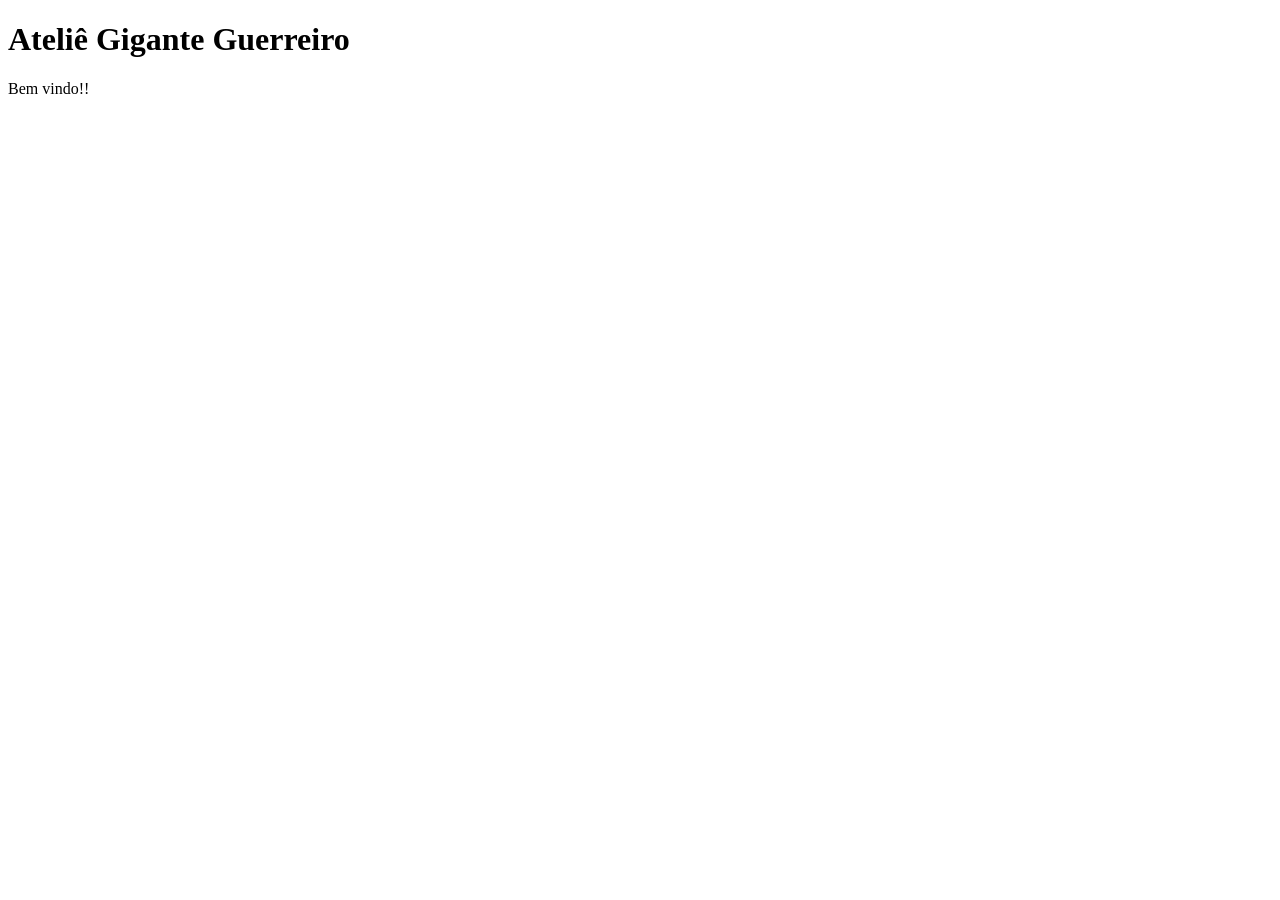
==== index.html @ 25eaa31f "Create index.html" ====
<!DOCTYPE html>
<html lang="pt-br">
<head>
    <meta charset="UTF-8">
    <title>Ateliê Gigante Guerreiro</title>
</head>
<body>
    <h1>Ateliê Gigante Guerreiro</h1>
    <p>Bem vindo!!</p>
</body>
</html>
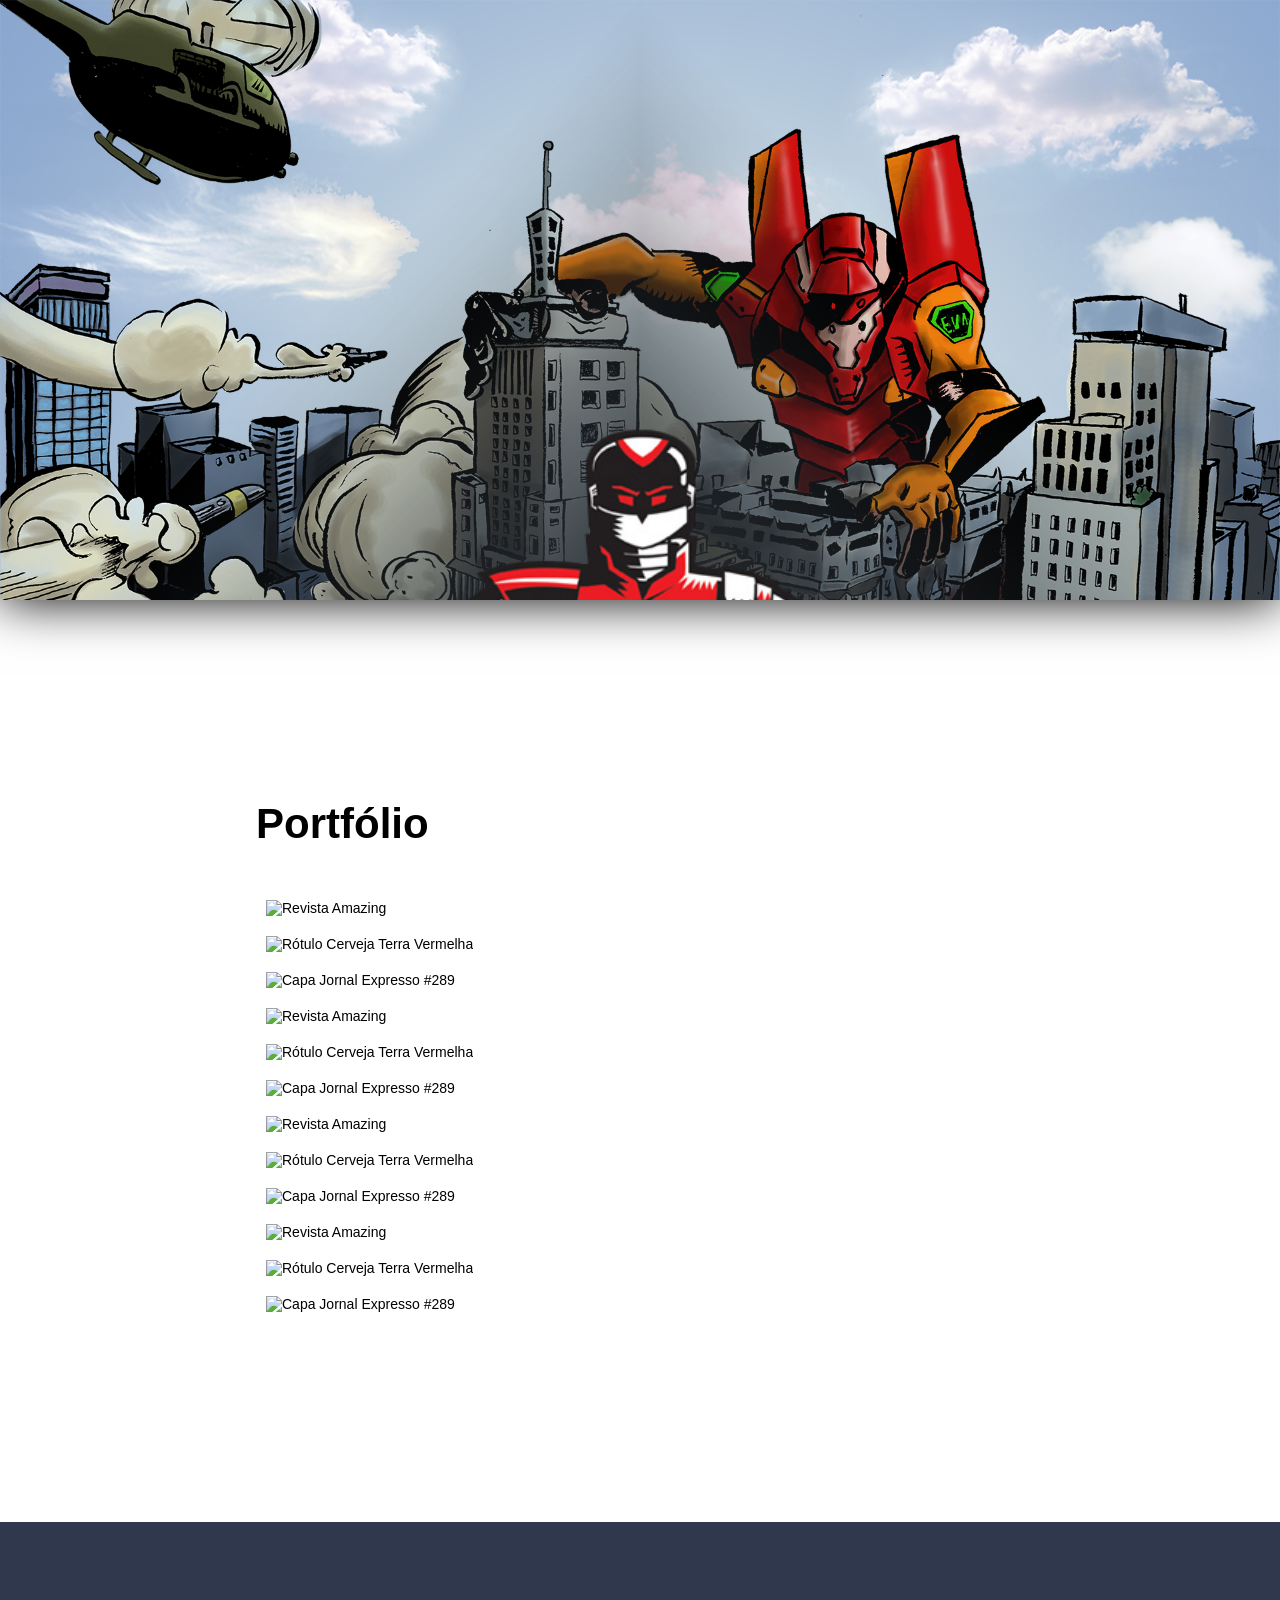
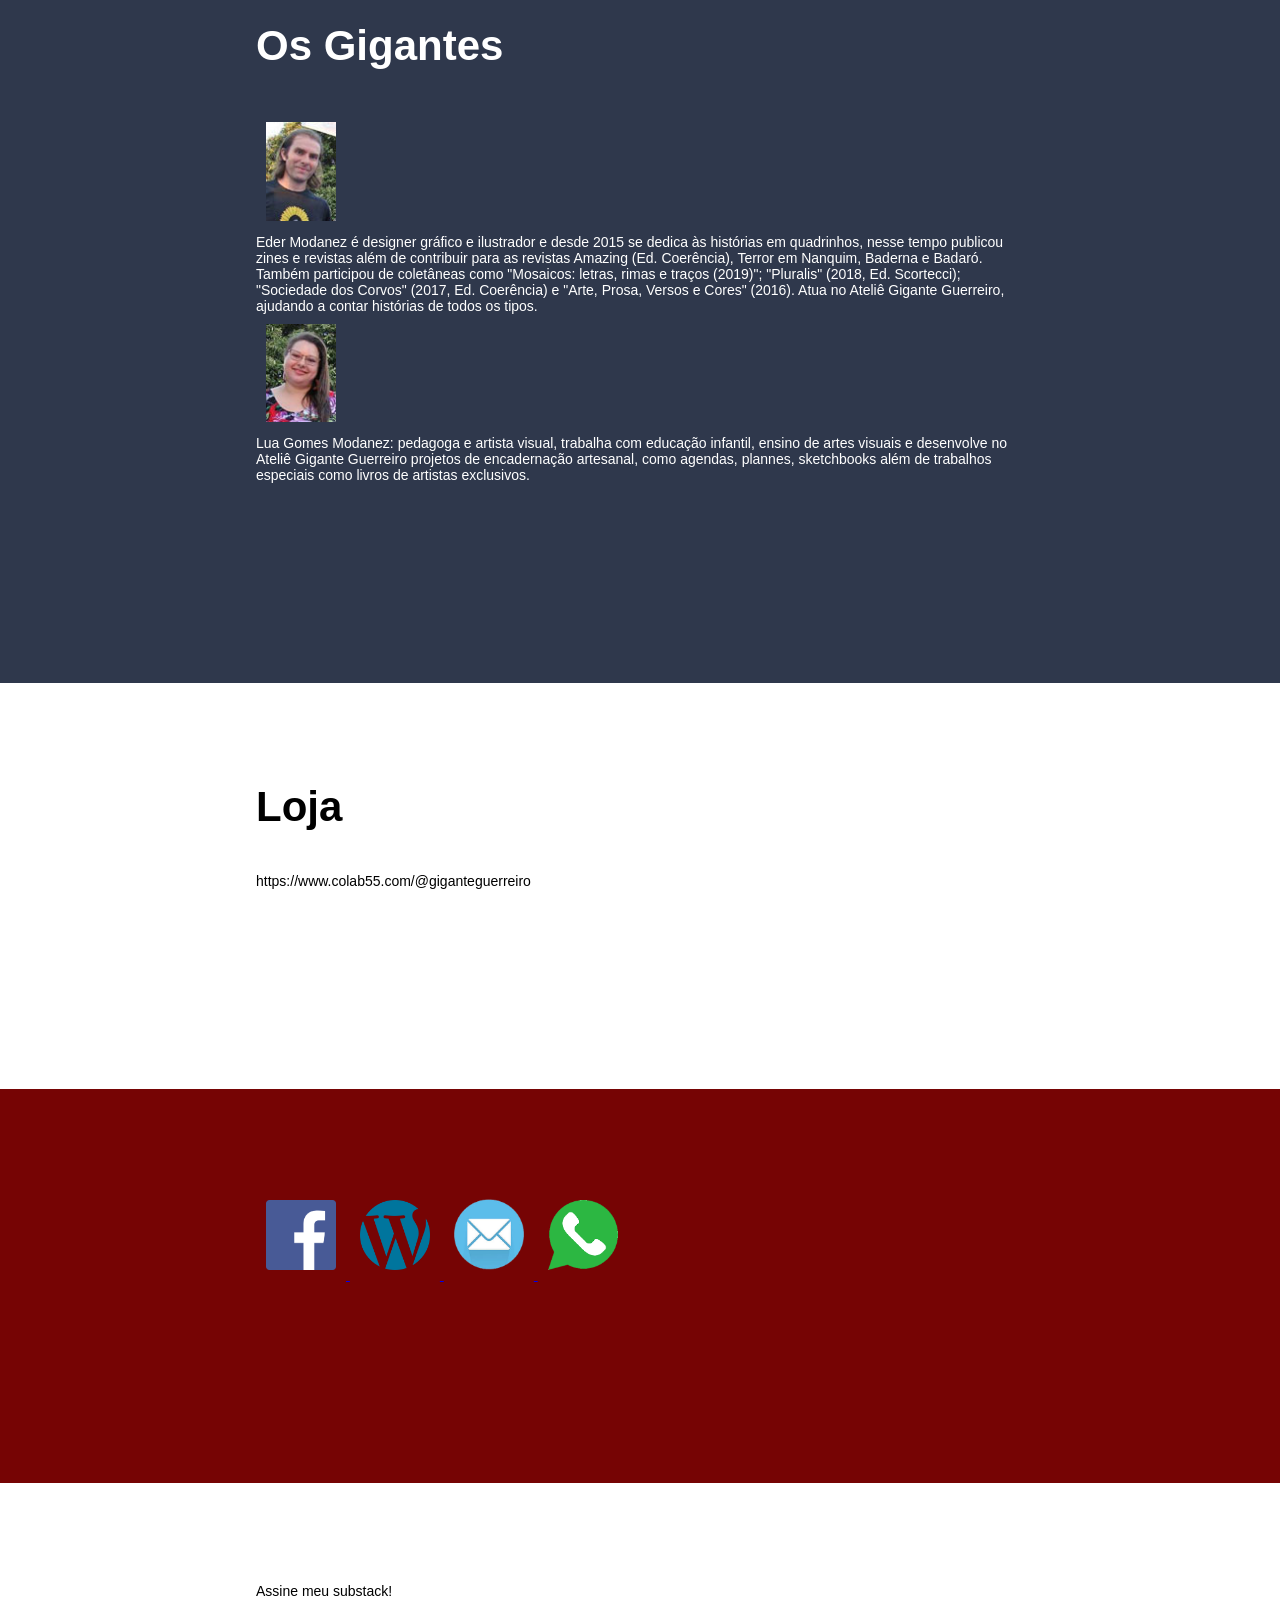
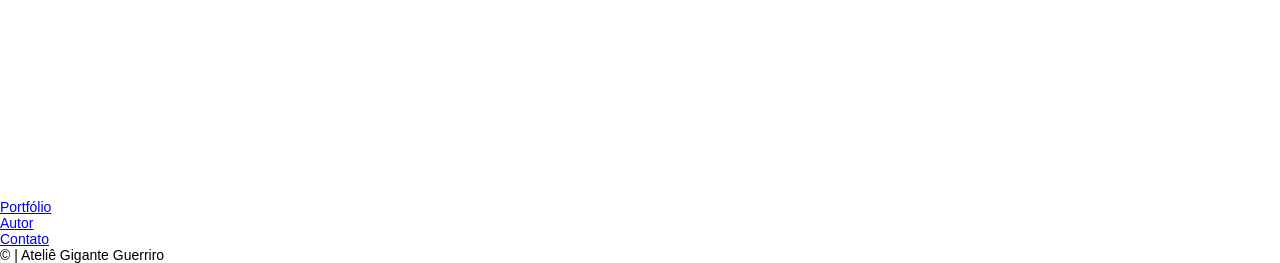
==== commit f0ada0ef: "Add files via upload" ====
--- a/index.html
+++ b/index.html
@@ -1,11 +1,152 @@
-<!DOCTYPE html>
-<html lang="pt-br">
-<head>
-    <meta charset="UTF-8">
-    <title>Ateliê Gigante Guerreiro</title>
-</head>
-<body>
-    <h1>Ateliê Gigante Guerreiro</h1>
-    <p>Bem vindo!!</p>
-</body>
-</html>
+<!DOCTYPE html>
+<html lang="pt-br">
+<head>
+	<meta charset="utf-8"/>
+    <meta name="author" content="Dener Modanez">
+    <meta name="description" content="Atelie Gigante Guerriro">
+	<meta name="keywords" content="eder, modanez, arte, atelie, quadrinhos, artista">
+    <meta name="robots" content="index, follow">
+	<meta name="viewport" content="width=device-width, initial-scale=1">
+    <title>Ateli&ecirc; Gigante Guerreiro</title>
+	<link rel="icon" type="image/jpg" href="imgs/favicon.jpg" />
+	<link href="css/estilo.css" rel="stylesheet" type="text/css" />
+    <script src="js/jquery-3.6.0.min.js" type="text/javascript"></script>
+</head>
+
+
+
+
+<div class="site">
+	<header>
+		<div class="topo">
+			<a href="Principal" title="Ir para a p&aacute;gina inicial">
+				<!--<img class="logo" src="gg.png" alt="Gigante Guerreiro" />-->
+			</a>
+		</div>
+	</header>
+
+	<main>
+		<div class="parallax-container">
+			<div class="layer" data-speed="0"> <!-- Primeira Camada -->
+				<img src="imgs/camada1.png" alt="Camada 1">
+			</div>
+			<div class="layer" data-speed="4"> <!-- Segunda Camada -->
+				<img src="imgs/camada2.png" alt="Camada 2">
+			</div>
+			<div class="layer" data-speed="6"> <!-- Terceira Camada -->
+				<img src="imgs/camada3.png" alt="Camada 3">
+			</div>
+			<div class="layer" data-speed="1"> <!-- Logo Camada -->
+				<img src="imgs/camada4.png" alt="Camada 4">
+			</div>
+		</div>
+    
+	
+		<div class="conteudo portfolio">
+			<h2>Portf&oacute;lio</h2>
+			<div class="grid">
+				<div class="grid-item grid-item--width2">
+					<img src="imgs/portfolio/amazing5.jpg" alt="Revista Amazing" title="Revista Amazing" />
+				</div>
+			</div>
+			<div class="grid-item grid-item--width2">
+				<img src="imgs/portfolio/terravermelha.jpg" alt="R&oacute;tulo Cerveja Terra Vermelha" title="R&oacute;tulo Cerveja Terra Vermelha" />
+			</div>
+			<div class="grid-item grid-item--height2">
+				<img src="imgs/portfolio/jexpresso289.jpg" alt="Capa Jornal Expresso #289" title="Capa Jornal Expresso #289" />
+			</div>
+			<div class="grid-item grid-item--width2">
+				<img src="imgs/portfolio/amazing5.jpg" alt="Revista Amazing" title="Revista Amazing" />
+			</div>
+			<div class="grid-item grid-item--width2">
+				<img src="imgs/portfolio/terravermelha.jpg" alt="R&oacute;tulo Cerveja Terra Vermelha" title="R&oacute;tulo Cerveja Terra Vermelha" />
+			</div>
+			<div class="grid-item grid-item--height2">
+				<img src="imgs/portfolio/jexpresso289.jpg" alt="Capa Jornal Expresso #289" title="Capa Jornal Expresso #289" />
+			</div>
+			<div class="grid-item grid-item--width2">
+				<img src="imgs/portfolio/amazing5.jpg" alt="Revista Amazing" title="Revista Amazing" />
+			</div>
+			<div class="grid-item grid-item--width2">
+				<img src="imgs/portfolio/terravermelha.jpg" alt="R&oacute;tulo Cerveja Terra Vermelha" title="R&oacute;tulo Cerveja Terra Vermelha" />
+			</div>
+			<div class="grid-item grid-item--height2">
+				<img src="imgs/portfolio/jexpresso289.jpg" alt="Capa Jornal Expresso #289" title="Capa Jornal Expresso #289" />
+			</div>
+			<div class="grid-item grid-item--width2">
+				<img src="imgs/portfolio/amazing5.jpg" alt="Revista Amazing" title="Revista Amazing" />
+			</div>
+			<div class="grid-item grid-item--width2">
+				<img src="imgs/portfolio/terravermelha.jpg" alt="R&oacute;tulo Cerveja Terra Vermelha" title="R&oacute;tulo Cerveja Terra Vermelha" />
+			</div>
+			<div class="grid-item grid-item--height2">
+				<img src="imgs/portfolio/jexpresso289.jpg" alt="Capa Jornal Expresso #289" title="Capa Jornal Expresso #289" />
+			</div>
+		</div>
+		
+		<div class="conteudo sobre">
+			<h2>Os Gigantes</h2>
+			<div class="eder">
+				<img src="imgs/eder.jpg" alt="Eder Modanez" title="Eder Modanez" />
+				<p>Eder Modanez é designer gráfico e ilustrador e desde 2015 se dedica às histórias em quadrinhos, nesse tempo publicou zines e revistas além de contribuir para as revistas Amazing (Ed. Coerência), Terror em Nanquim, Baderna e Badaró. Também participou de coletâneas como "Mosaicos: letras, rimas e traços (2019)"; "Pluralis" (2018, Ed. Scortecci); "Sociedade dos Corvos" (2017, Ed. Coerência) e "Arte, Prosa, Versos e Cores" (2016). Atua no Ateliê Gigante Guerreiro, ajudando a contar histórias de todos os tipos.</p>
+			</div>
+			<div class="lua">
+				<img src="imgs/lua.jpg" alt="Lua Modanez" title="Lua Modanez" />
+				<p>Lua Gomes Modanez: pedagoga e artista visual, trabalha com educação infantil, ensino de artes visuais e desenvolve no Ateliê Gigante Guerreiro projetos de encadernação artesanal, como agendas, plannes, sketchbooks além de trabalhos especiais como livros de artistas exclusivos.</p>
+			</div>
+		</div>
+
+		<div class="conteudo loja">
+			<h2>Loja</h2>
+			<div>
+				https://www.colab55.com/@giganteguerreiro
+			</div>
+		</div>
+		
+		<div class="conteudo contato">
+			<a target="_blank" href="https://www.facebook.com/giganteguerreiro.atelie">
+				<img src="imgs/icon_facebook.png" />
+			</a>
+			<a target="_blank" href="https://giganteguerreiro.wordpress.com">
+				<img src="imgs/icon_wordpress.png" />
+			</a>
+			<a target="_blank" href="https://giganteguerreiro.wordpress.com">
+				<img src="imgs/icon_mail.png" />
+			</a>
+			<a target="_blank" href="https://giganteguerreiro.wordpress.com">
+				<img src="imgs/icon_whatsapp.png" />
+			</a>
+		</div>
+
+		<div class="conteudo substack">
+			Assine meu substack!
+
+
+		</div>
+
+	</main>
+
+	<footer>
+		<div class="rodape">
+			<div>
+				<p><a href="#">Portf&oacute;lio</a></p>
+				<p><a href="#">Autor</a></p>
+				<p><a href="#">Contato</a></p>
+			</div>
+		</div>
+		<p class="copyright">&copy; | Ateli&ecirc; Gigante Guerriro</p>
+	</footer>
+
+</div>
+
+
+<script>
+document.addEventListener('scroll', function () {
+	const layers = document.querySelectorAll('.layer');
+	layers.forEach(layer => {
+		const speed = layer.getAttribute('data-speed');
+		const yPos = -(window.scrollY / speed);
+		layer.style.transform = `translateY(${yPos}px)`;
+	});
+});
+</script>
--- a/css/estilo.css
+++ b/css/estilo.css
@@ -0,0 +1,87 @@
+/*RESET*/
+* {
+	margin:0;
+	padding:0;
+	list-style:none;
+	vertical-align:baseline;
+}
+/*FIM RESET*/
+
+body{
+	font-size:14px;
+	font-family: 'Montserrat', sans-serif;
+	margin:0;
+}
+
+h2{
+	font-size: 3em;
+	margin-bottom: 1em;
+}
+
+.parallax-container {
+	position: relative;
+	overflow: hidden;
+	height: 180px;
+	margin-bottom:100px;
+	box-shadow: 0 0 50px 0;
+}
+
+.layer {
+	position: absolute;
+	top: 0;
+	left: 0;
+	width: 100%;
+	height: 100%;
+}
+
+.layer img {
+	width: 100%;
+	height: auto;
+}
+
+/*CONTEUDO*/
+
+.conteudo{
+	width:60%;
+	margin: auto;
+	padding:100px 20% 200px 20%;
+}
+.sobre{
+	background-color: #2F384C;
+	color:#FFF;
+}
+
+.contato{
+	background-color: #760404;
+	color:#FFF;
+}
+
+.conteudo img{
+    width:70px;
+    margin:10px;
+}
+
+@media (min-width: 450px){
+	.parallax-container {
+		height: 300px;
+	}
+
+}
+
+@media (min-width: 700px){
+	.parallax-container {
+		height: 400px;
+	}
+}
+
+@media (min-width: 1000px){
+	.parallax-container {
+		height: 600px;
+	}
+}
+
+@media (min-width: 1450px){
+	.parallax-container {
+		height: 800px;
+	}
+}
